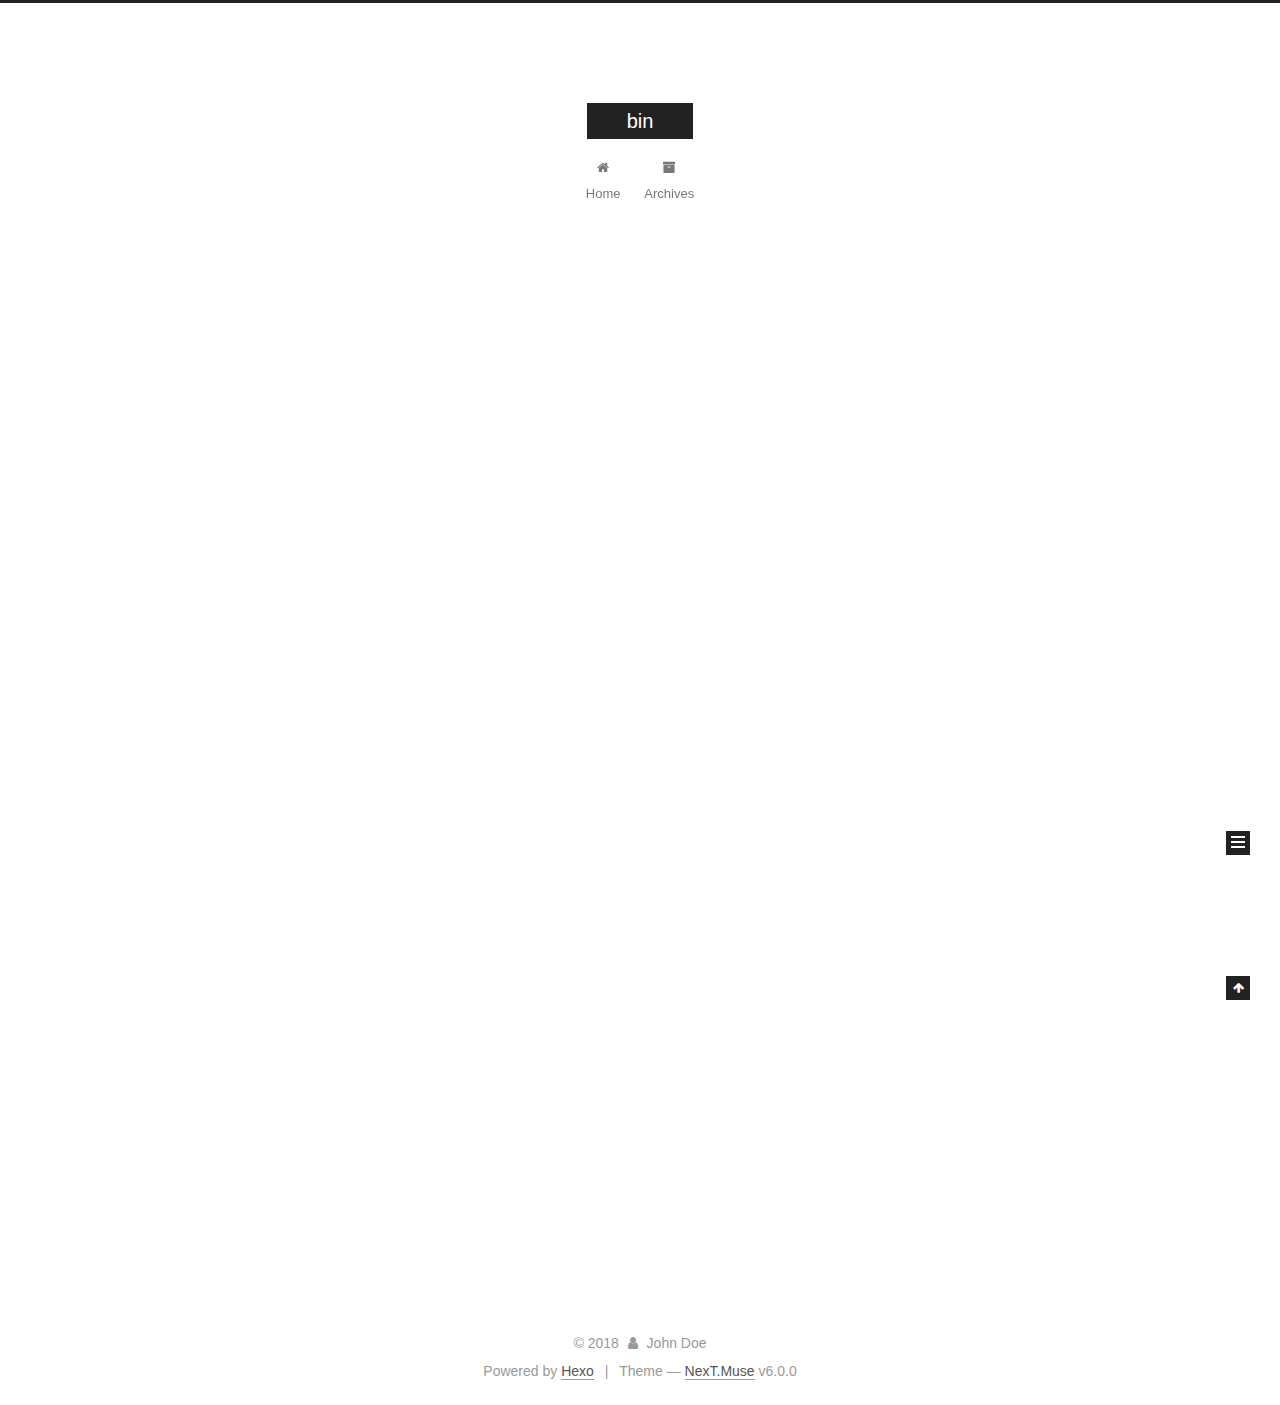
==== index.html @ dad10d09 "Site updated: 2018-02-08 22:56:46" ====
<!DOCTYPE html>



  


<html class="theme-next muse use-motion" lang="">
<head>
  <meta charset="UTF-8"/>
<meta http-equiv="X-UA-Compatible" content="IE=edge" />
<meta name="viewport" content="width=device-width, initial-scale=1, maximum-scale=1"/>
<meta name="theme-color" content="#222">









<meta http-equiv="Cache-Control" content="no-transform" />
<meta http-equiv="Cache-Control" content="no-siteapp" />






















<link href="/lib/font-awesome/css/font-awesome.min.css?v=4.6.2" rel="stylesheet" type="text/css" />

<link href="/css/main.css?v=6.0.0" rel="stylesheet" type="text/css" />


  <link rel="apple-touch-icon" sizes="180x180" href="/images/apple-touch-icon-next.png?v=6.0.0">


  <link rel="icon" type="image/png" sizes="32x32" href="/images/favicon-32x32-next.png?v=6.0.0">


  <link rel="icon" type="image/png" sizes="16x16" href="/images/favicon-16x16-next.png?v=6.0.0">


  <link rel="mask-icon" href="/images/logo.svg?v=6.0.0" color="#222">





  <meta name="keywords" content="Hexo, NexT" />










<meta name="description" content="Welcome to Hexo! This is your very first post. Check documentation for more info. If you get any problems when using Hexo, you can find the answer in troubleshooting or you can ask me on GitHub. Quick">
<meta property="og:type" content="article">
<meta property="og:title" content="Hello World">
<meta property="og:url" content="http://yoursite.com/2018/02/08/hello-world/index.html">
<meta property="og:site_name" content="bin">
<meta property="og:description" content="Welcome to Hexo! This is your very first post. Check documentation for more info. If you get any problems when using Hexo, you can find the answer in troubleshooting or you can ask me on GitHub. Quick">
<meta property="og:updated_time" content="2018-02-08T14:40:41.017Z">
<meta name="twitter:card" content="summary">
<meta name="twitter:title" content="Hello World">
<meta name="twitter:description" content="Welcome to Hexo! This is your very first post. Check documentation for more info. If you get any problems when using Hexo, you can find the answer in troubleshooting or you can ask me on GitHub. Quick">



<script type="text/javascript" id="hexo.configurations">
  var NexT = window.NexT || {};
  var CONFIG = {
    root: '/',
    scheme: 'Muse',
    version: '6.0.0',
    sidebar: {"position":"left","display":"post","offset":12,"b2t":false,"scrollpercent":false,"onmobile":false},
    fancybox: false,
    fastclick: false,
    lazyload: false,
    tabs: true,
    motion: {"enable":true,"async":false,"transition":{"post_block":"fadeIn","post_header":"slideDownIn","post_body":"slideDownIn","coll_header":"slideLeftIn","sidebar":"slideUpIn"}},
    duoshuo: {
      userId: '0',
      author: 'Author'
    },
    algolia: {
      applicationID: '',
      apiKey: '',
      indexName: '',
      hits: {"per_page":10},
      labels: {"input_placeholder":"Search for Posts","hits_empty":"We didn't find any results for the search: ${query}","hits_stats":"${hits} results found in ${time} ms"}
    }
  };
</script>



  <link rel="canonical" href="http://yoursite.com/2018/02/08/hello-world/"/>





  <title>bin</title>
  








</head>

<body itemscope itemtype="http://schema.org/WebPage" lang="">

  
  
    
  

  <div class="container sidebar-position-left 
  page-home">
    <div class="headband"></div>

    <header id="header" class="header" itemscope itemtype="http://schema.org/WPHeader">
      <div class="header-inner"> <div class="site-brand-wrapper">
  <div class="site-meta ">
    

    <div class="custom-logo-site-title">
      <a href="/"  class="brand" rel="start">
        <span class="logo-line-before"><i></i></span>
        <span class="site-title">bin</span>
        <span class="logo-line-after"><i></i></span>
      </a>
    </div>
      
        <p class="site-subtitle"></p>
      
  </div>

  <div class="site-nav-toggle">
    <button>
      <span class="btn-bar"></span>
      <span class="btn-bar"></span>
      <span class="btn-bar"></span>
    </button>
  </div>
</div>

<nav class="site-nav">
  

  
    <ul id="menu" class="menu">
      
        
        <li class="menu-item menu-item-home">
          <a href="/" rel="section">
            
              <i class="menu-item-icon fa fa-fw fa-home"></i> <br />
            
            Home
          </a>
        </li>
      
        
        <li class="menu-item menu-item-archives">
          <a href="/archives/" rel="section">
            
              <i class="menu-item-icon fa fa-fw fa-archive"></i> <br />
            
            Archives
          </a>
        </li>
      

      
    </ul>
  

  
</nav>



 </div>
    </header>

    <main id="main" class="main">
      <div class="main-inner">
        <div class="content-wrap">
          <div id="content" class="content">
            
  <section id="posts" class="posts-expand">
    
      

  

  
  
  

  <article class="post post-type-normal" itemscope itemtype="http://schema.org/Article">
  
  
  
  <div class="post-block">
    <link itemprop="mainEntityOfPage" href="http://yoursite.com/2018/02/08/hello-world/">

    <span hidden itemprop="author" itemscope itemtype="http://schema.org/Person">
      <meta itemprop="name" content="John Doe">
      <meta itemprop="description" content="">
      <meta itemprop="image" content="/images/avatar.gif">
    </span>

    <span hidden itemprop="publisher" itemscope itemtype="http://schema.org/Organization">
      <meta itemprop="name" content="bin">
    </span>

    
      <header class="post-header">

        
        
          <h1 class="post-title" itemprop="name headline">
                
                <a class="post-title-link" href="/2018/02/08/hello-world/" itemprop="url">Hello World</a></h1>
        

        <div class="post-meta">
          <span class="post-time">
            
              <span class="post-meta-item-icon">
                <i class="fa fa-calendar-o"></i>
              </span>
              
                <span class="post-meta-item-text">Posted on</span>
              
              <time title="Post created" itemprop="dateCreated datePublished" datetime="2018-02-08T22:40:41+08:00">2018-02-08</time>
            

            

            
          </span>

          

          
            
          

          
          

          

          

          

        </div>
      </header>
    

    
    
    
    <div class="post-body" itemprop="articleBody">

      
      

      
        
          
            <p>Welcome to <a href="https://hexo.io/" target="_blank" rel="noopener">Hexo</a>! This is your very first post. Check <a href="https://hexo.io/docs/" target="_blank" rel="noopener">documentation</a> for more info. If you get any problems when using Hexo, you can find the answer in <a href="https://hexo.io/docs/troubleshooting.html" target="_blank" rel="noopener">troubleshooting</a> or you can ask me on <a href="https://github.com/hexojs/hexo/issues" target="_blank" rel="noopener">GitHub</a>.</p>
<h2 id="Quick-Start"><a href="#Quick-Start" class="headerlink" title="Quick Start"></a>Quick Start</h2><h3 id="Create-a-new-post"><a href="#Create-a-new-post" class="headerlink" title="Create a new post"></a>Create a new post</h3><figure class="highlight bash"><table><tr><td class="gutter"><pre><span class="line">1</span><br></pre></td><td class="code"><pre><span class="line">$ hexo new <span class="string">"My New Post"</span></span><br></pre></td></tr></table></figure>
<p>More info: <a href="https://hexo.io/docs/writing.html" target="_blank" rel="noopener">Writing</a></p>
<h3 id="Run-server"><a href="#Run-server" class="headerlink" title="Run server"></a>Run server</h3><figure class="highlight bash"><table><tr><td class="gutter"><pre><span class="line">1</span><br></pre></td><td class="code"><pre><span class="line">$ hexo server</span><br></pre></td></tr></table></figure>
<p>More info: <a href="https://hexo.io/docs/server.html" target="_blank" rel="noopener">Server</a></p>
<h3 id="Generate-static-files"><a href="#Generate-static-files" class="headerlink" title="Generate static files"></a>Generate static files</h3><figure class="highlight bash"><table><tr><td class="gutter"><pre><span class="line">1</span><br></pre></td><td class="code"><pre><span class="line">$ hexo generate</span><br></pre></td></tr></table></figure>
<p>More info: <a href="https://hexo.io/docs/generating.html" target="_blank" rel="noopener">Generating</a></p>
<h3 id="Deploy-to-remote-sites"><a href="#Deploy-to-remote-sites" class="headerlink" title="Deploy to remote sites"></a>Deploy to remote sites</h3><figure class="highlight bash"><table><tr><td class="gutter"><pre><span class="line">1</span><br></pre></td><td class="code"><pre><span class="line">$ hexo deploy</span><br></pre></td></tr></table></figure>
<p>More info: <a href="https://hexo.io/docs/deployment.html" target="_blank" rel="noopener">Deployment</a></p>

          
        
      
    </div>
    
    
    

    

    

    

    <footer class="post-footer">
      

      

      

      
      
        <div class="post-eof"></div>
      
    </footer>
  </div>
  
  
  
  </article>


    
  </section>

  


          </div>
          


          

        </div>
        
          
  
  <div class="sidebar-toggle">
    <div class="sidebar-toggle-line-wrap">
      <span class="sidebar-toggle-line sidebar-toggle-line-first"></span>
      <span class="sidebar-toggle-line sidebar-toggle-line-middle"></span>
      <span class="sidebar-toggle-line sidebar-toggle-line-last"></span>
    </div>
  </div>

  <aside id="sidebar" class="sidebar">
    
    <div class="sidebar-inner">

      

      

      <section class="site-overview-wrap sidebar-panel sidebar-panel-active">
        <div class="site-overview">
          <div class="site-author motion-element" itemprop="author" itemscope itemtype="http://schema.org/Person">
            
              <p class="site-author-name" itemprop="name">John Doe</p>
              <p class="site-description motion-element" itemprop="description"></p>
          </div>

          <nav class="site-state motion-element">

            
              <div class="site-state-item site-state-posts">
              
                <a href="/archives/">
              
                  <span class="site-state-item-count">1</span>
                  <span class="site-state-item-name">posts</span>
                </a>
              </div>
            

            

            

          </nav>

          

          

          
          

          
          

          

        </div>
      </section>

      

      

    </div>
  </aside>


        
      </div>
    </main>

    <footer id="footer" class="footer">
      <div class="footer-inner">
        <div class="copyright">&copy; <span itemprop="copyrightYear">2018</span>
  <span class="with-love">
    <i class="fa fa-user"></i>
  </span>
  <span class="author" itemprop="copyrightHolder">John Doe</span>

  

  
</div>


  <div class="powered-by">Powered by <a class="theme-link" target="_blank" href="https://hexo.io">Hexo</a></div>



  <span class="post-meta-divider">|</span>



  <div class="theme-info">Theme &mdash; <a class="theme-link" target="_blank" href="https://github.com/theme-next/hexo-theme-next">NexT.Muse</a> v6.0.0</div>




        







        
      </div>
    </footer>

    
      <div class="back-to-top">
        <i class="fa fa-arrow-up"></i>
        
      </div>
    

    

  </div>

  

<script type="text/javascript">
  if (Object.prototype.toString.call(window.Promise) !== '[object Function]') {
    window.Promise = null;
  }
</script>
























  
  
    <script type="text/javascript" src="/lib/jquery/index.js?v=2.1.3"></script>
  

  
  
    <script type="text/javascript" src="/lib/velocity/velocity.min.js?v=1.2.1"></script>
  

  
  
    <script type="text/javascript" src="/lib/velocity/velocity.ui.min.js?v=1.2.1"></script>
  


  


  <script type="text/javascript" src="/js/src/utils.js?v=6.0.0"></script>

  <script type="text/javascript" src="/js/src/motion.js?v=6.0.0"></script>



  
  

  

  


  <script type="text/javascript" src="/js/src/bootstrap.js?v=6.0.0"></script>



  


  




	





  





  












  





  

  

  

  
  

  

  

  

</body>
</html>
---- css/main.css ----
/* normalize.css v3.0.2 | MIT License | git.io/normalize */
html {
  font-family: sans-serif; /* 1 */
  -ms-text-size-adjust: 100%; /* 2 */
  -webkit-text-size-adjust: 100%; /* 2 */
}
body {
  margin: 0;
}
article,
aside,
details,
figcaption,
figure,
footer,
header,
hgroup,
main,
menu,
nav,
section,
summary {
  display: block;
}
audio,
canvas,
progress,
video {
  display: inline-block; /* 1 */
  vertical-align: baseline; /* 2 */
}
audio:not([controls]) {
  display: none;
  height: 0;
}
[hidden],
template {
  display: none;
}
a {
  background-color: transparent;
}
a:active,
a:hover {
  outline: 0;
}
abbr[title] {
  border-bottom: 1px dotted;
}
b,
strong {
  font-weight: bold;
}
dfn {
  font-style: italic;
}
h1 {
  font-size: 2em;
  margin: 0.67em 0;
}
mark {
  background: #ff0;
  color: #000;
}
small {
  font-size: 80%;
}
sub,
sup {
  font-size: 75%;
  line-height: 0;
  position: relative;
  vertical-align: baseline;
}
sup {
  top: -0.5em;
}
sub {
  bottom: -0.25em;
}
img {
  border: 0;
}
svg:not(:root) {
  overflow: hidden;
}
figure {
  margin: 1em 40px;
}
hr {
  -moz-box-sizing: content-box;
  box-sizing: content-box;
  height: 0;
}
pre {
  overflow: auto;
}
code,
kbd,
pre,
samp {
  font-family: monospace, monospace;
  font-size: 1em;
}
button,
input,
optgroup,
select,
textarea {
  color: inherit; /* 1 */
  font: inherit; /* 2 */
  margin: 0; /* 3 */
}
button {
  overflow: visible;
}
button,
select {
  text-transform: none;
}
button,
html input[type="button"],
input[type="reset"],
input[type="submit"] {
  -webkit-appearance: button; /* 2 */
  cursor: pointer; /* 3 */
}
button[disabled],
html input[disabled] {
  cursor: default;
}
button::-moz-focus-inner,
input::-moz-focus-inner {
  border: 0;
  padding: 0;
}
input {
  line-height: normal;
}
input[type="checkbox"],
input[type="radio"] {
  box-sizing: border-box; /* 1 */
  padding: 0; /* 2 */
}
input[type="number"]::-webkit-inner-spin-button,
input[type="number"]::-webkit-outer-spin-button {
  height: auto;
}
input[type="search"] {
  -webkit-appearance: textfield; /* 1 */
  -moz-box-sizing: content-box;
  -webkit-box-sizing: content-box; /* 2 */
  box-sizing: content-box;
}
input[type="search"]::-webkit-search-cancel-button,
input[type="search"]::-webkit-search-decoration {
  -webkit-appearance: none;
}
fieldset {
  border: 1px solid #c0c0c0;
  margin: 0 2px;
  padding: 0.35em 0.625em 0.75em;
}
legend {
  border: 0; /* 1 */
  padding: 0; /* 2 */
}
textarea {
  overflow: auto;
}
optgroup {
  font-weight: bold;
}
table {
  border-collapse: collapse;
  border-spacing: 0;
}
td,
th {
  padding: 0;
}
::selection {
  background: #262a30;
  color: #fff;
}
body {
  position: relative;
  font-family: 'Lato', "PingFang SC", "Microsoft YaHei", sans-serif;
  font-size: 14px;
  line-height: 2;
  color: #555;
  background: #fff;
}
@media (max-width: 767px) {
  body {
    padding-right: 0 !important;
  }
}
@media (min-width: 768px) and (max-width: 991px) {
  body {
    padding-right: 0 !important;
  }
}
@media (min-width: 1600px) {
  body {
    font-size: 16px;
  }
}
h1,
h2,
h3,
h4,
h5,
h6 {
  margin: 0;
  padding: 0;
  font-weight: bold;
  line-height: 1.5;
  font-family: 'Lato', "PingFang SC", "Microsoft YaHei", sans-serif;
}
h2,
h3,
h4,
h5,
h6 {
  margin: 20px 0 15px;
}
h1 {
  font-size: 22px;
}
@media (max-width: 767px) {
  h1 {
    font-size: 18px;
  }
}
h2 {
  font-size: 20px;
}
@media (max-width: 767px) {
  h2 {
    font-size: 16px;
  }
}
h3 {
  font-size: 18px;
}
@media (max-width: 767px) {
  h3 {
    font-size: 14px;
  }
}
h4 {
  font-size: 16px;
}
@media (max-width: 767px) {
  h4 {
    font-size: 12px;
  }
}
h5 {
  font-size: 14px;
}
@media (max-width: 767px) {
  h5 {
    font-size: 10px;
  }
}
h6 {
  font-size: 12px;
}
@media (max-width: 767px) {
  h6 {
    font-size: 8px;
  }
}
p {
  margin: 0 0 20px 0;
}
a {
  color: #555;
  text-decoration: none;
  outline: none;
  border-bottom: 1px solid #999;
  word-wrap: break-word;
}
a:hover {
  color: #222;
  border-bottom-color: #222;
}
blockquote {
  margin: 0;
  padding: 0;
}
img {
  display: block;
  margin: auto;
  max-width: 100%;
  height: auto;
}
hr {
  margin: 40px 0;
  height: 3px;
  border: none;
  background-color: #ddd;
  background-image: repeating-linear-gradient(-45deg, #fff, #fff 4px, transparent 4px, transparent 8px);
}
blockquote {
  padding: 0 15px;
  color: #666;
  border-left: 4px solid #ddd;
}
blockquote cite::before {
  content: "-";
  padding: 0 5px;
}
dt {
  font-weight: 700;
}
dd {
  margin: 0;
  padding: 0;
}
kbd {
  border: 1px solid #ccc;
  border-radius: 0.2em;
  box-shadow: 0.1em 0.1em 0.2em rgba(0,0,0,0.1);
  background-color: #f9f9f9;
  font-family: inherit;
  background-image: -webkit-linear-gradient(top, #eee, #fff, #eee);
  padding: 0.1em 0.3em;
  white-space: nowrap;
}
.text-left {
  text-align: left;
}
.text-center {
  text-align: center;
}
.text-right {
  text-align: right;
}
.text-justify {
  text-align: justify;
}
.text-nowrap {
  white-space: nowrap;
}
.text-lowercase {
  text-transform: lowercase;
}
.text-uppercase {
  text-transform: uppercase;
}
.text-capitalize {
  text-transform: capitalize;
}
.center-block {
  display: block;
  margin-left: auto;
  margin-right: auto;
}
.clearfix:before,
.clearfix:after {
  content: " ";
  display: table;
}
.clearfix:after {
  clear: both;
}
.pullquote {
  width: 45%;
}
.pullquote.left {
  float: left;
  margin-left: 5px;
  margin-right: 10px;
}
.pullquote.right {
  float: right;
  margin-left: 10px;
  margin-right: 5px;
}
.affix.affix.affix {
  position: fixed;
}
.translation {
  margin-top: -20px;
  font-size: 14px;
  color: #999;
}
.scrollbar-measure {
  width: 100px;
  height: 100px;
  overflow: scroll;
  position: absolute;
  top: -9999px;
}
.use-motion .motion-element {
  opacity: 0;
}
table {
  margin: 20px 0;
  width: 100%;
  border-collapse: collapse;
  border-spacing: 0;
  border: 1px solid #ddd;
  font-size: 14px;
  table-layout: fixed;
  word-wrap: break-all;
}
table>tbody>tr:nth-of-type(odd) {
  background-color: #f9f9f9;
}
table>tbody>tr:hover {
  background-color: #f5f5f5;
}
caption,
th,
td {
  padding: 8px;
  text-align: left;
  vertical-align: middle;
  font-weight: normal;
}
th,
td {
  border-bottom: 3px solid #ddd;
  border-right: 1px solid #eee;
}
th {
  padding-bottom: 10px;
  font-weight: 700;
}
td {
  border-bottom-width: 1px;
}
html,
body {
  height: 100%;
}
.container {
  position: relative;
  min-height: 100%;
}
.header-inner {
  margin: 0 auto;
  padding: 100px 0 70px;
  width: 700px;
}
@media (min-width: 1600px) {
  .container .header-inner {
    width: 900px;
  }
}
.main {
  padding-bottom: 150px;
}
.main-inner {
  margin: 0 auto;
  width: 700px;
}
@media (min-width: 1600px) {
  .container .main-inner {
    width: 900px;
  }
}
.footer {
  position: absolute;
  left: 0;
  bottom: 0;
  width: 100%;
  min-height: 50px;
}
.footer-inner {
  box-sizing: border-box;
  margin: 20px auto;
  width: 700px;
}
@media (min-width: 1600px) {
  .container .footer-inner {
    width: 900px;
  }
}
pre,
.highlight {
  overflow: auto;
  margin: 20px 0;
  padding: 0;
  font-size: 13px;
  color: #4d4d4c;
  background: #f7f7f7;
  line-height: 1.6;
}
pre,
code {
  font-family: consolas, Menlo, "PingFang SC", "Microsoft YaHei", monospace;
}
code {
  padding: 2px 4px;
  word-wrap: break-word;
  color: #555;
  background: #eee;
  border-radius: 3px;
  font-size: 13px;
}
pre {
  padding: 10px;
}
pre code {
  padding: 0;
  color: #4d4d4c;
  background: none;
  text-shadow: none;
}
.highlight {
  border-radius: 1px;
}
.highlight pre {
  border: none;
  margin: 0;
  padding: 10px 0;
}
.highlight table {
  margin: 0;
  width: auto;
  border: none;
}
.highlight td {
  border: none;
  padding: 0;
}
.highlight figcaption {
  font-size: 1em;
  color: #4d4d4c;
  line-height: 1em;
  margin-bottom: 1em;
}
.highlight figcaption:before,
.highlight figcaption:after {
  content: " ";
  display: table;
}
.highlight figcaption:after {
  clear: both;
}
.highlight figcaption a {
  float: right;
  color: #4d4d4c;
}
.highlight figcaption a:hover {
  border-bottom-color: #4d4d4c;
}
.highlight .gutter pre {
  padding-left: 10px;
  padding-right: 10px;
  color: #869194;
  text-align: right;
  background-color: #eff2f3;
}
.highlight .code pre {
  width: 100%;
  padding-left: 10px;
  padding-right: 10px;
  background-color: #f7f7f7;
}
.highlight .line {
  height: 20px;
}
.gutter {
  -webkit-user-select: none;
  -moz-user-select: none;
  -ms-user-select: none;
  user-select: none;
}
.gist table {
  width: auto;
}
.gist table td {
  border: none;
}
pre .deletion {
  background: #fdd;
}
pre .addition {
  background: #dfd;
}
pre .meta {
  color: #8959a8;
}
pre .comment {
  color: #8e908c;
}
pre .variable,
pre .attribute,
pre .tag,
pre .regexp,
pre .ruby .constant,
pre .xml .tag .title,
pre .xml .pi,
pre .xml .doctype,
pre .html .doctype,
pre .css .id,
pre .css .class,
pre .css .pseudo {
  color: #c82829;
}
pre .number,
pre .preprocessor,
pre .built_in,
pre .literal,
pre .params,
pre .constant,
pre .command {
  color: #f5871f;
}
pre .ruby .class .title,
pre .css .rules .attribute,
pre .string,
pre .value,
pre .inheritance,
pre .header,
pre .ruby .symbol,
pre .xml .cdata,
pre .special,
pre .number,
pre .formula {
  color: #718c00;
}
pre .title,
pre .css .hexcolor {
  color: #3e999f;
}
pre .function,
pre .python .decorator,
pre .python .title,
pre .ruby .function .title,
pre .ruby .title .keyword,
pre .perl .sub,
pre .javascript .title,
pre .coffeescript .title {
  color: #4271ae;
}
pre .keyword,
pre .javascript .function {
  color: #8959a8;
}
.full-image.full-image.full-image.full-image {
  border: none;
  max-width: 100%;
  width: auto;
  margin: 20px auto 25px;
}
@media (min-width: 992px) {
  .full-image.full-image.full-image.full-image {
    max-width: none;
    width: 110%;
    margin: 25px -5%;
  }
}
.blockquote-center,
.page-home .post-type-quote blockquote,
.page-post-detail .post-type-quote blockquote {
  position: relative;
  margin: 40px 0;
  padding: 0;
  border-left: none;
  text-align: center;
}
.blockquote-center::before,
.page-home .post-type-quote blockquote::before,
.page-post-detail .post-type-quote blockquote::before,
.blockquote-center::after,
.page-home .post-type-quote blockquote::after,
.page-post-detail .post-type-quote blockquote::after {
  position: absolute;
  content: ' ';
  display: block;
  width: 100%;
  height: 24px;
  opacity: 0.2;
  background-repeat: no-repeat;
  background-position: 0 -6px;
  background-size: 22px 22px;
}
.blockquote-center::before,
.page-home .post-type-quote blockquote::before,
.page-post-detail .post-type-quote blockquote::before {
  top: -20px;
  background-image: url("../images/quote-l.svg");
  border-top: 1px solid #ccc;
}
.blockquote-center::after,
.page-home .post-type-quote blockquote::after,
.page-post-detail .post-type-quote blockquote::after {
  bottom: -20px;
  background-image: url("../images/quote-r.svg");
  border-bottom: 1px solid #ccc;
  background-position: 100% 8px;
}
.blockquote-center p,
.page-home .post-type-quote blockquote p,
.page-post-detail .post-type-quote blockquote p,
.blockquote-center div,
.page-home .post-type-quote blockquote div,
.page-post-detail .post-type-quote blockquote div {
  text-align: center;
}
.post .post-body .group-picture img {
  box-sizing: border-box;
  padding: 0 3px;
  border: none;
}
.post .group-picture-row {
  overflow: hidden;
  margin-top: 6px;
}
.post .group-picture-row:first-child {
  margin-top: 0;
}
.post .group-picture-column {
  float: left;
}
.page-post-detail .post-body .group-picture-column {
  float: none;
  margin-top: 10px;
  width: auto !important;
}
.page-post-detail .post-body .group-picture-column img {
  margin: 0 auto;
}
.page-archive .group-picture-container {
  overflow: hidden;
}
.page-archive .group-picture-row {
  float: left;
}
.page-archive .group-picture-row:first-child {
  margin-top: 6px;
}
.page-archive .group-picture-column {
  max-width: 150px;
  max-height: 150px;
}
.post-body .note {
  position: relative;
  padding: 15px;
  margin-bottom: 20px;
  border: 1px solid #eee;
  border-left-width: 5px;
  border-radius: 3px;
}
.post-body .note h2,
.post-body .note h3,
.post-body .note h4,
.post-body .note h5,
.post-body .note h6 {
  margin-top: 0;
  margin-bottom: 0;
  border-bottom: initial;
  padding-top: 0 !important;
}
.post-body .note p:first-child,
.post-body .note ul:first-child,
.post-body .note ol:first-child,
.post-body .note table:first-child,
.post-body .note pre:first-child,
.post-body .note blockquote:first-child {
  margin-top: 0;
}
.post-body .note p:last-child,
.post-body .note ul:last-child,
.post-body .note ol:last-child,
.post-body .note table:last-child,
.post-body .note pre:last-child,
.post-body .note blockquote:last-child {
  margin-bottom: 0;
}
.post-body .note.default {
  border-left-color: #777;
}
.post-body .note.default h2,
.post-body .note.default h3,
.post-body .note.default h4,
.post-body .note.default h5,
.post-body .note.default h6 {
  color: #777;
}
.post-body .note.primary {
  border-left-color: #6f42c1;
}
.post-body .note.primary h2,
.post-body .note.primary h3,
.post-body .note.primary h4,
.post-body .note.primary h5,
.post-body .note.primary h6 {
  color: #6f42c1;
}
.post-body .note.info {
  border-left-color: #428bca;
}
.post-body .note.info h2,
.post-body .note.info h3,
.post-body .note.info h4,
.post-body .note.info h5,
.post-body .note.info h6 {
  color: #428bca;
}
.post-body .note.success {
  border-left-color: #5cb85c;
}
.post-body .note.success h2,
.post-body .note.success h3,
.post-body .note.success h4,
.post-body .note.success h5,
.post-body .note.success h6 {
  color: #5cb85c;
}
.post-body .note.warning {
  border-left-color: #f0ad4e;
}
.post-body .note.warning h2,
.post-body .note.warning h3,
.post-body .note.warning h4,
.post-body .note.warning h5,
.post-body .note.warning h6 {
  color: #f0ad4e;
}
.post-body .note.danger {
  border-left-color: #d9534f;
}
.post-body .note.danger h2,
.post-body .note.danger h3,
.post-body .note.danger h4,
.post-body .note.danger h5,
.post-body .note.danger h6 {
  color: #d9534f;
}
.post-body .label {
  display: inline;
  padding: 0 2px;
  white-space: nowrap;
}
.post-body .label.default {
  background-color: #f0f0f0;
}
.post-body .label.primary {
  background-color: #efe6f7;
}
.post-body .label.info {
  background-color: #e5f2f8;
}
.post-body .label.success {
  background-color: #e7f4e9;
}
.post-body .label.warning {
  background-color: #fcf6e1;
}
.post-body .label.danger {
  background-color: #fae8eb;
}
.post-body .tabs {
  position: relative;
  display: block;
  margin-bottom: 20px;
  padding-top: 10px;
}
.post-body .tabs ul.nav-tabs {
  margin: 0;
  padding: 0;
  display: flex;
  margin-bottom: -1px;
}
@media (max-width: 413px) {
  .post-body .tabs ul.nav-tabs {
    display: block;
    margin-bottom: 5px;
  }
}
.post-body .tabs ul.nav-tabs li.tab {
  list-style-type: none !important;
  margin: 0 0.25em 0 0;
  border-top: 3px solid transparent;
  border-left: 1px solid transparent;
  border-right: 1px solid transparent;
}
@media (max-width: 413px) {
  .post-body .tabs ul.nav-tabs li.tab {
    margin: initial;
    border-top: 1px solid transparent;
    border-left: 3px solid transparent;
    border-right: 1px solid transparent;
    border-bottom: 1px solid transparent;
  }
}
.post-body .tabs ul.nav-tabs li.tab a {
  outline: 0;
  border-bottom: initial;
  display: block;
  line-height: 1.8em;
  padding: 0.25em 0.75em;
  transition-duration: 0.2s;
  transition-timing-function: ease-out;
  transition-delay: 0s;
}
.post-body .tabs ul.nav-tabs li.tab a i {
  width: 1.285714285714286em;
}
.post-body .tabs ul.nav-tabs li.tab.active {
  border-top: 3px solid #fc6423;
  border-left: 1px solid #ddd;
  border-right: 1px solid #ddd;
  background-color: #fff;
}
@media (max-width: 413px) {
  .post-body .tabs ul.nav-tabs li.tab.active {
    border-top: 1px solid #ddd;
    border-left: 3px solid #fc6423;
    border-right: 1px solid #ddd;
    border-bottom: 1px solid #ddd;
  }
}
.post-body .tabs ul.nav-tabs li.tab.active a {
  cursor: default;
  color: #555;
}
.post-body .tabs .tab-content {
  background-color: #fff;
}
.post-body .tabs .tab-content .tab-pane {
  border: 1px solid #ddd;
  padding: 20px 20px 0 20px;
}
.post-body .tabs .tab-content .tab-pane:not(.active) {
  display: none !important;
}
.post-body .tabs .tab-content .tab-pane.active {
  display: block !important;
}
.btn {
  display: inline-block;
  padding: 0 20px;
  font-size: 14px;
  color: #fff;
  background: #222;
  border: 2px solid #222;
  text-decoration: none;
  border-radius: 0;
  transition-property: background-color;
  transition-duration: 0.2s;
  transition-timing-function: ease-in-out;
  transition-delay: 0s;
  line-height: 2;
}
.btn:hover {
  border-color: #222;
  color: #222;
  background: #fff;
}
.btn +.btn {
  margin: 0 0 8px 8px;
}
.btn .fa-fw {
  width: 1.285714285714286em;
  text-align: left;
}
.btn-bar {
  display: block;
  width: 22px;
  height: 2px;
  background: #555;
  border-radius: 1px;
}
.btn-bar+.btn-bar {
  margin-top: 4px;
}
.pagination {
  margin: 120px 0 40px;
  text-align: center;
  border-top: 1px solid #eee;
}
.page-number-basic,
.pagination .prev,
.pagination .next,
.pagination .page-number,
.pagination .space {
  display: inline-block;
  position: relative;
  top: -1px;
  margin: 0 10px;
  padding: 0 11px;
}
@media (max-width: 767px) {
  .page-number-basic,
  .pagination .prev,
  .pagination .next,
  .pagination .page-number,
  .pagination .space {
    margin: 0 5px;
  }
}
.pagination .prev,
.pagination .next,
.pagination .page-number {
  border-bottom: 0;
  border-top: 1px solid #eee;
  transition-property: border-color;
  transition-duration: 0.2s;
  transition-timing-function: ease-in-out;
  transition-delay: 0s;
}
.pagination .prev:hover,
.pagination .next:hover,
.pagination .page-number:hover {
  border-top-color: #222;
}
.pagination .space {
  padding: 0;
  margin: 0;
}
.pagination .prev {
  margin-left: 0;
}
.pagination .next {
  margin-right: 0;
}
.pagination .page-number.current {
  color: #fff;
  background: #ccc;
  border-top-color: #ccc;
}
@media (max-width: 767px) {
  .pagination {
    border-top: none;
  }
  .pagination .prev,
  .pagination .next,
  .pagination .page-number {
    margin-bottom: 10px;
    border-top: 0;
    border-bottom: 1px solid #eee;
    padding: 0 10px;
  }
  .pagination .prev:hover,
  .pagination .next:hover,
  .pagination .page-number:hover {
    border-bottom-color: #222;
  }
}
.comments {
  margin: 60px 20px 0;
}
.tag-cloud {
  text-align: center;
}
.tag-cloud a {
  display: inline-block;
  margin: 10px;
}
.back-to-top {
  box-sizing: border-box;
  position: fixed;
  bottom: -100px;
  right: 30px;
  z-index: 1050;
  padding: 0 6px;
  width: 24px;
  background: #222;
  font-size: 12px;
  opacity: 1;
  color: #fff;
  cursor: pointer;
  text-align: center;
  -webkit-transform: translateZ(0);
  transition-property: bottom;
  transition-duration: 0.2s;
  transition-timing-function: ease-in-out;
  transition-delay: 0s;
}
@media (min-width: 768px) and (max-width: 991px) {
  .back-to-top {
    display: none !important;
  }
}
@media (max-width: 767px) {
  .back-to-top {
    display: none !important;
  }
}
.back-to-top.back-to-top-on {
  bottom: 19px;
}
.header {
  background: transparent;
}
.header-inner {
  position: relative;
}
.headband {
  height: 3px;
  background: #222;
}
.site-meta {
  margin: 0;
  text-align: center;
}
@media (max-width: 767px) {
  .site-meta {
    text-align: center;
  }
}
.brand {
  position: relative;
  display: inline-block;
  padding: 0 40px;
  color: #fff;
  background: #222;
  border-bottom: none;
}
.brand:hover {
  color: #fff;
}
.logo {
  display: inline-block;
  margin-right: 5px;
  line-height: 36px;
  vertical-align: top;
}
.site-title {
  display: inline-block;
  vertical-align: top;
  line-height: 36px;
  font-size: 20px;
  font-weight: normal;
  font-family: 'Lato', "PingFang SC", "Microsoft YaHei", sans-serif;
}
.site-subtitle {
  margin-top: 10px;
  font-size: 13px;
  color: #999;
}
.use-motion .brand {
  opacity: 0;
}
.use-motion .logo,
.use-motion .site-title,
.use-motion .site-subtitle {
  opacity: 0;
  position: relative;
  top: -10px;
}
.site-nav-toggle {
  display: none;
  position: absolute;
  top: 10px;
  left: 10px;
}
@media (max-width: 767px) {
  .site-nav-toggle {
    display: block;
  }
}
.site-nav-toggle button {
  margin-top: 2px;
  padding: 9px 10px;
  background: transparent;
  border: none;
}
@media (max-width: 767px) {
  .site-nav {
    display: none;
    margin: 0 -10px;
    padding: 0 10px;
    clear: both;
    border-top: 1px solid #ddd;
  }
}
@media (min-width: 768px) and (max-width: 991px) {
  .site-nav {
    display: block !important;
  }
}
@media (min-width: 992px) {
  .site-nav {
    display: block !important;
  }
}
.menu {
  margin-top: 20px;
  padding-left: 0;
  text-align: center;
}
.menu .menu-item {
  display: inline-block;
  margin: 0 10px;
  list-style: none;
}
@media screen and (max-width: 767px) {
  .menu .menu-item {
    margin-top: 10px;
  }
}
.menu .menu-item a {
  display: block;
  font-size: 13px;
  line-height: inherit;
  border-bottom: 1px solid transparent;
  transition-property: border-color;
  transition-duration: 0.2s;
  transition-timing-function: ease-in-out;
  transition-delay: 0s;
}
.menu .menu-item a:hover {
  border-bottom-color: #222;
}
.menu .menu-item .fa {
  margin-right: 5px;
}
.use-motion .menu-item {
  opacity: 0;
}
.post-body {
  font-family: 'Lato', "PingFang SC", "Microsoft YaHei", sans-serif;
}
@media (max-width: 767px) {
  .post-body {
    word-break: break-word;
  }
}
.post-body .fancybox img {
  display: block !important;
  margin: 0 auto;
  cursor: pointer;
  cursor: zoom-in;
  cursor: -webkit-zoom-in;
}
.post-body .image-caption,
.post-body .figure .caption {
  margin: -20px auto 15px;
  text-align: center;
  font-size: 14px;
  color: #999;
  font-weight: bold;
  line-height: 1;
}
.post-sticky-flag {
  display: inline-block;
  font-size: 16px;
  -ms-transform: rotate(30deg);
  -webkit-transform: rotate(30deg);
  -moz-transform: rotate(30deg);
  -ms-transform: rotate(30deg);
  -o-transform: rotate(30deg);
  transform: rotate(30deg);
}
.use-motion .post-block,
.use-motion .pagination,
.use-motion .comments {
  opacity: 0;
}
.use-motion .post-header {
  opacity: 0;
}
.use-motion .post-body {
  opacity: 0;
}
.use-motion .collection-title {
  opacity: 0;
}
.posts-expand {
  padding-top: 40px;
}
@media (max-width: 767px) {
  .posts-expand {
    margin: 0 20px;
  }
  .post-body pre .gutter pre {
    padding-right: 10px;
  }
  .post-body .highlight {
    margin-left: 0px;
    margin-right: 0px;
    padding: 0;
  }
  .post-body .highlight .gutter pre {
    padding-right: 10px;
  }
}
@media (min-width: 992px) {
  .posts-expand .post-body {
    text-align: justify;
  }
}
.posts-expand .post-body h2,
.posts-expand .post-body h3,
.posts-expand .post-body h4,
.posts-expand .post-body h5,
.posts-expand .post-body h6 {
  padding-top: 10px;
}
.posts-expand .post-body h2 .header-anchor,
.posts-expand .post-body h3 .header-anchor,
.posts-expand .post-body h4 .header-anchor,
.posts-expand .post-body h5 .header-anchor,
.posts-expand .post-body h6 .header-anchor {
  float: right;
  margin-left: 10px;
  color: #ccc;
  border-bottom-style: none;
  visibility: hidden;
}
.posts-expand .post-body h2 .header-anchor:hover,
.posts-expand .post-body h3 .header-anchor:hover,
.posts-expand .post-body h4 .header-anchor:hover,
.posts-expand .post-body h5 .header-anchor:hover,
.posts-expand .post-body h6 .header-anchor:hover {
  color: inherit;
}
.posts-expand .post-body h2:hover .header-anchor,
.posts-expand .post-body h3:hover .header-anchor,
.posts-expand .post-body h4:hover .header-anchor,
.posts-expand .post-body h5:hover .header-anchor,
.posts-expand .post-body h6:hover .header-anchor {
  visibility: visible;
}
.posts-expand .post-body ul li {
  list-style: circle;
}
.posts-expand .post-body img {
  box-sizing: border-box;
  margin: auto;
  padding: 3px;
  border: 1px solid #ddd;
}
.posts-expand .post-body .fancybox img {
  margin: 0 auto 25px;
}
@media (max-width: 767px) {
  .posts-collapse {
    margin: 0 20px;
  }
  .posts-collapse .post-title,
  .posts-collapse .post-meta {
    display: block;
    width: auto;
    text-align: left;
  }
}
.posts-collapse {
  position: relative;
  z-index: 1010;
  margin-left: 55px;
}
.posts-collapse::after {
  content: " ";
  position: absolute;
  top: 20px;
  left: 0;
  margin-left: -2px;
  width: 4px;
  height: 100%;
  background: #f5f5f5;
  z-index: -1;
}
@media (max-width: 767px) {
  .posts-collapse {
    margin: 0 20px;
  }
}
.posts-collapse .collection-title {
  position: relative;
  margin: 60px 0;
}
.posts-collapse .collection-title h1,
.posts-collapse .collection-title h2 {
  margin-left: 20px;
}
.posts-collapse .collection-title small {
  color: #bbb;
  margin-left: 5px;
}
.posts-collapse .collection-title::before {
  content: " ";
  position: absolute;
  left: 0;
  top: 50%;
  margin-left: -4px;
  margin-top: -4px;
  width: 8px;
  height: 8px;
  background: #bbb;
  border-radius: 50%;
}
.posts-collapse .post {
  margin: 30px 0;
}
.posts-collapse .post-header {
  position: relative;
  transition-duration: 0.2s;
  transition-timing-function: ease-in-out;
  transition-delay: 0s;
  transition-property: border;
  border-bottom: 1px dashed #ccc;
}
.posts-collapse .post-header::before {
  content: " ";
  position: absolute;
  left: 0;
  top: 12px;
  width: 6px;
  height: 6px;
  margin-left: -4px;
  background: #bbb;
  border-radius: 50%;
  border: 1px solid #fff;
  transition-duration: 0.2s;
  transition-timing-function: ease-in-out;
  transition-delay: 0s;
  transition-property: background;
}
.posts-collapse .post-header:hover {
  border-bottom-color: #666;
}
.posts-collapse .post-header:hover::before {
  background: #222;
}
.posts-collapse .post-meta {
  position: absolute;
  font-size: 12px;
  left: 20px;
  top: 5px;
}
.posts-collapse .post-comments-count {
  display: none;
}
.posts-collapse .post-title {
  margin-left: 60px;
  font-size: 16px;
  font-weight: normal;
  line-height: inherit;
}
.posts-collapse .post-title::after {
  margin-left: 3px;
  opacity: 0.6;
}
.posts-collapse .post-title a {
  color: #666;
  border-bottom: none;
}
.page-home .post-type-quote .post-header,
.page-post-detail .post-type-quote .post-header,
.page-home .post-type-quote .post-tags,
.page-post-detail .post-type-quote .post-tags {
  display: none;
}
.posts-expand .post-title {
  text-align: center;
  word-break: break-word;
  font-weight: 400;
}
.posts-expand .post-title-link {
  display: inline-block;
  position: relative;
  color: #555;
  border-bottom: none;
  line-height: 1.2;
  vertical-align: top;
}
.posts-expand .post-title-link::before {
  content: "";
  position: absolute;
  width: 100%;
  height: 2px;
  bottom: 0;
  left: 0;
  background-color: #000;
  visibility: hidden;
  -webkit-transform: scaleX(0);
  -moz-transform: scaleX(0);
  -ms-transform: scaleX(0);
  -o-transform: scaleX(0);
  transform: scaleX(0);
  transition-duration: 0.2s;
  transition-timing-function: ease-in-out;
  transition-delay: 0s;
}
.posts-expand .post-title-link:hover::before {
  visibility: visible;
  -webkit-transform: scaleX(1);
  -moz-transform: scaleX(1);
  -ms-transform: scaleX(1);
  -o-transform: scaleX(1);
  transform: scaleX(1);
}
.posts-expand .post-title-link .fa {
  font-size: 16px;
}
.posts-expand .post-meta {
  margin: 3px 0 60px 0;
  color: #999;
  font-family: 'Lato', "PingFang SC", "Microsoft YaHei", sans-serif;
  font-size: 12px;
  text-align: center;
}
.posts-expand .post-meta .post-category-list {
  display: inline-block;
  margin: 0;
  padding: 3px;
}
.posts-expand .post-meta .post-category-list-link {
  color: #999;
}
.posts-expand .post-meta .post-description {
  font-size: 14px;
  margin-top: 2px;
}
.post-meta-divider {
  margin: 0 0.5em;
}
.post-meta-item-icon {
  margin-right: 3px;
}
@media (min-width: 768px) and (max-width: 991px) {
  .post-meta-item-icon {
    display: inline-block;
  }
}
@media (max-width: 767px) {
  .post-meta-item-icon {
    display: inline-block;
  }
}
@media (min-width: 768px) and (max-width: 991px) {
  .post-meta-item-text {
    display: none;
  }
}
@media (max-width: 767px) {
  .post-meta-item-text {
    display: none;
  }
}
@media (max-width: 767px) {
  .posts-expand .post-comments-count {
    display: none;
  }
}
.post-button {
  margin-top: 40px;
}
.posts-expand .post-tags {
  margin-top: 40px;
  text-align: center;
}
.posts-expand .post-tags a {
  display: inline-block;
  margin-right: 10px;
  font-size: 13px;
}
.post-nav {
  display: table;
  margin-top: 15px;
  width: 100%;
  border-top: 1px solid #eee;
}
.post-nav-divider {
  display: table-cell;
  width: 10%;
}
.post-nav-item {
  display: table-cell;
  padding: 10px 0 0 0;
  width: 45%;
  vertical-align: top;
}
.post-nav-item a {
  position: relative;
  display: block;
  line-height: 25px;
  font-size: 14px;
  color: #555;
  border-bottom: none;
}
.post-nav-item a:hover {
  color: #222;
  border-bottom: none;
}
.post-nav-item a:active {
  top: 2px;
}
.post-nav-item .fa {
  position: absolute;
  top: 8px;
  left: 0;
  font-size: 12px;
}
.post-nav-next a {
  padding-left: 15px;
}
.post-nav-prev {
  text-align: right;
}
.post-nav-prev a {
  padding-right: 15px;
}
.post-nav-prev .fa {
  right: 0;
  left: auto;
}
.posts-expand .post-eof {
  display: block;
  margin: 80px auto 60px;
  width: 8%;
  height: 1px;
  background: #ccc;
  text-align: center;
}
.post:last-child .post-eof.post-eof.post-eof {
  display: none;
}
.post-gallery {
  display: table;
  table-layout: fixed;
  width: 100%;
  border-collapse: separate;
}
.post-gallery-row {
  display: table-row;
}
.post-gallery .post-gallery-img {
  display: table-cell;
  text-align: center;
  vertical-align: middle;
  border: none;
}
.post-gallery .post-gallery-img img {
  max-width: 100%;
  max-height: 100%;
  border: none;
}
.fancybox-close,
.fancybox-close:hover {
  border: none;
}
.rtl.post-body p,
.rtl.post-body a,
.rtl.post-body h1,
.rtl.post-body h2,
.rtl.post-body h3,
.rtl.post-body h4,
.rtl.post-body h5,
.rtl.post-body h6,
.rtl.post-body li,
.rtl.post-body ul,
.rtl.post-body ol {
  direction: rtl;
  font-family: UKIJ Ekran;
}
.rtl.post-title {
  font-family: UKIJ Ekran;
}
.sidebar {
  position: fixed;
  right: 0;
  top: 0;
  bottom: 0;
  width: 0;
  z-index: 1040;
  box-shadow: inset 0 2px 6px #000;
  background: #222;
  -webkit-transform: translateZ(0);
}
.sidebar a {
  color: #999;
  border-bottom-color: #555;
}
.sidebar a:hover {
  color: #eee;
}
@media (min-width: 768px) and (max-width: 991px) {
  .sidebar {
    display: none !important;
  }
}
@media (max-width: 767px) {
  .sidebar {
    display: none !important;
  }
}
.sidebar-inner {
  position: relative;
  padding: 20px 10px;
  color: #999;
  text-align: center;
}
.site-overview-wrap {
  overflow: hidden;
}
.site-overview {
  overflow-y: auto;
  overflow-x: hidden;
}
.sidebar-toggle {
  position: fixed;
  right: 30px;
  bottom: 45px;
  width: 14px;
  height: 14px;
  padding: 5px;
  background: #222;
  line-height: 0;
  z-index: 1050;
  cursor: pointer;
  -webkit-transform: translateZ(0);
}
@media (min-width: 768px) and (max-width: 991px) {
  .sidebar-toggle {
    display: none !important;
  }
}
@media (max-width: 767px) {
  .sidebar-toggle {
    display: none !important;
  }
}
.sidebar-toggle-line {
  position: relative;
  display: inline-block;
  vertical-align: top;
  height: 2px;
  width: 100%;
  background: #fff;
  margin-top: 3px;
}
.sidebar-toggle-line:first-child {
  margin-top: 0;
}
.site-author-image {
  display: block;
  margin: 0 auto;
  padding: 2px;
  max-width: 96px;
  height: auto;
  border: 2px solid #333;
}
.site-author-name {
  margin: 5px 0 0;
  text-align: center;
  color: #f5f5f5;
  font-weight: normal;
}
.site-description {
  margin-top: 5px;
  text-align: center;
  font-size: 14px;
  color: #999;
}
.site-state {
  overflow: hidden;
  line-height: 1.4;
  white-space: nowrap;
  text-align: center;
}
.site-state-item {
  display: inline-block;
  padding: 0 15px;
  border-left: 1px solid #333;
}
.site-state-item:first-child {
  border-left: none;
}
.site-state-item a {
  border-bottom: none;
}
.site-state-item-count {
  display: block;
  text-align: center;
  color: inherit;
  font-weight: 600;
  font-size: 18px;
}
.site-state-item-name {
  font-size: 13px;
  color: inherit;
}
.feed-link {
  margin-top: 20px;
}
.feed-link a {
  display: inline-block;
  padding: 0 15px;
  color: #fc6423;
  border: 1px solid #fc6423;
  border-radius: 4px;
}
.feed-link a i {
  color: #fc6423;
  font-size: 14px;
}
.feed-link a:hover {
  color: #fff;
  background: #fc6423;
}
.feed-link a:hover i {
  color: #fff;
}
.links-of-author {
  margin-top: 20px;
}
.links-of-author a {
  display: inline-block;
  vertical-align: middle;
  margin-right: 10px;
  margin-bottom: 10px;
  border-bottom-color: #555;
  font-size: 13px;
}
.links-of-author a:before {
  display: inline-block;
  vertical-align: middle;
  margin-right: 3px;
  content: " ";
  width: 4px;
  height: 4px;
  border-radius: 50%;
  background: #c28bff;
}
.links-of-blogroll {
  font-size: 13px;
}
.links-of-blogroll-title {
  margin-top: 20px;
  font-size: 14px;
  font-weight: 600;
}
.links-of-blogroll-list {
  margin: 0;
  padding: 0;
  list-style: none;
}
.links-of-blogroll-item {
  padding: 2px 10px;
}
.links-of-blogroll-item a {
  max-width: 280px;
  box-sizing: border-box;
  display: inline-block;
  overflow: hidden;
  white-space: nowrap;
  text-overflow: ellipsis;
}
.sidebar-nav {
  margin: 0 0 20px;
  padding-left: 0;
}
.sidebar-nav li {
  display: inline-block;
  cursor: pointer;
  border-bottom: 1px solid transparent;
  font-size: 14px;
  color: #555;
}
.sidebar-nav li:hover {
  color: #f5f5f5;
}
.page-post-detail .sidebar-nav-toc {
  padding: 0 5px;
}
.page-post-detail .sidebar-nav-overview {
  margin-left: 10px;
}
.sidebar-nav .sidebar-nav-active {
  color: #87daff;
  border-bottom-color: #87daff;
}
.sidebar-nav .sidebar-nav-active:hover {
  color: #87daff;
}
.sidebar-panel {
  display: none;
}
.sidebar-panel-active {
  display: block;
}
.post-toc-empty {
  font-size: 14px;
  color: #666;
}
.post-toc-wrap {
  overflow: hidden;
}
.post-toc {
  overflow: auto;
}
.post-toc ol {
  margin: 0;
  padding: 0 2px 5px 10px;
  text-align: left;
  list-style: none;
  font-size: 14px;
}
.post-toc ol > ol {
  padding-left: 0;
}
.post-toc ol a {
  transition-duration: 0.2s;
  transition-timing-function: ease-in-out;
  transition-delay: 0s;
  transition-property: all;
  color: #999;
  border-bottom-color: #555;
}
.post-toc ol a:hover {
  color: #ccc;
  border-bottom-color: #ccc;
}
.post-toc .nav-item {
  overflow: hidden;
  text-overflow: ellipsis;
  text-align: justify;
  white-space: nowrap;
  line-height: 1.8;
}
.post-toc .nav .nav-child {
  display: none;
}
.post-toc .nav .active > .nav-child {
  display: block;
}
.post-toc .nav .active-current > .nav-child {
  display: block;
}
.post-toc .nav .active-current > .nav-child > .nav-item {
  display: block;
}
.post-toc .nav .active > a {
  color: #87daff;
  border-bottom-color: #87daff;
}
.post-toc .nav .active-current > a {
  color: #87daff;
}
.post-toc .nav .active-current > a:hover {
  color: #87daff;
}
.footer {
  font-size: 14px;
  color: #999;
}
.footer img {
  border: none;
}
.footer-inner {
  text-align: center;
}
.with-love {
  display: inline-block;
  margin: 0 5px;
}
.powered-by,
.theme-info {
  display: inline-block;
}
.cc-license {
  margin-top: 10px;
  text-align: center;
}
.cc-license .cc-opacity {
  opacity: 0.7;
  border-bottom: none;
}
.cc-license .cc-opacity:hover {
  opacity: 0.9;
}
.cc-license img {
  display: inline-block;
}
.theme-next #ds-thread #ds-reset {
  color: #555;
}
.theme-next #ds-thread #ds-reset .ds-replybox {
  margin-bottom: 30px;
}
.theme-next #ds-thread #ds-reset .ds-replybox .ds-avatar,
.theme-next #ds-reset .ds-avatar img {
  box-shadow: none;
}
.theme-next #ds-thread #ds-reset .ds-textarea-wrapper {
  border-color: #c7d4e1;
  background: none;
  border-top-right-radius: 3px;
  border-top-left-radius: 3px;
}
.theme-next #ds-thread #ds-reset .ds-textarea-wrapper textarea {
  height: 60px;
}
.theme-next #ds-reset .ds-rounded-top {
  border-radius: 0;
}
.theme-next #ds-thread #ds-reset .ds-post-toolbar {
  box-sizing: border-box;
  border: 1px solid #c7d4e1;
  background: #f6f8fa;
}
.theme-next #ds-thread #ds-reset .ds-post-options {
  height: 40px;
  border: none;
  background: none;
}
.theme-next #ds-thread #ds-reset .ds-toolbar-buttons {
  top: 11px;
}
.theme-next #ds-thread #ds-reset .ds-sync {
  top: 5px;
}
.theme-next #ds-thread #ds-reset .ds-post-button {
  top: 4px;
  right: 5px;
  width: 90px;
  height: 30px;
  border: 1px solid #c5ced7;
  border-radius: 3px;
  background-image: linear-gradient(#fbfbfc, #f5f7f9);
  color: #60676d;
}
.theme-next #ds-thread #ds-reset .ds-post-button:hover {
  background-position: 0 -30px;
  color: #60676d;
}
.theme-next #ds-thread #ds-reset .ds-comments-info {
  padding: 10px 0;
}
.theme-next #ds-thread #ds-reset .ds-sort {
  display: none;
}
.theme-next #ds-thread #ds-reset li.ds-tab a.ds-current {
  border: none;
  background: #f6f8fa;
  color: #60676d;
}
.theme-next #ds-thread #ds-reset li.ds-tab a.ds-current:hover {
  background-color: #e9f0f7;
  color: #60676d;
}
.theme-next #ds-thread #ds-reset li.ds-tab a {
  border-radius: 2px;
  padding: 5px;
}
.theme-next #ds-thread #ds-reset .ds-login-buttons p {
  color: #999;
  line-height: 36px;
}
.theme-next #ds-thread #ds-reset .ds-login-buttons .ds-service-list li {
  height: 28px;
}
.theme-next #ds-thread #ds-reset .ds-service-list a {
  background: none;
  padding: 5px;
  border: 1px solid;
  border-radius: 3px;
  text-align: center;
}
.theme-next #ds-thread #ds-reset .ds-service-list a:hover {
  color: #fff;
  background: #666;
}
.theme-next #ds-thread #ds-reset .ds-service-list .ds-weibo {
  color: #fc9b00;
  border-color: #fc9b00;
}
.theme-next #ds-thread #ds-reset .ds-service-list .ds-weibo:hover {
  background: #fc9b00;
}
.theme-next #ds-thread #ds-reset .ds-service-list .ds-qq {
  color: #60a3ec;
  border-color: #60a3ec;
}
.theme-next #ds-thread #ds-reset .ds-service-list .ds-qq:hover {
  background: #60a3ec;
}
.theme-next #ds-thread #ds-reset .ds-service-list .ds-renren {
  color: #2e7ac4;
  border-color: #2e7ac4;
}
.theme-next #ds-thread #ds-reset .ds-service-list .ds-renren:hover {
  background: #2e7ac4;
}
.theme-next #ds-thread #ds-reset .ds-service-list .ds-douban {
  color: #37994c;
  border-color: #37994c;
}
.theme-next #ds-thread #ds-reset .ds-service-list .ds-douban:hover {
  background: #37994c;
}
.theme-next #ds-thread #ds-reset .ds-service-list .ds-kaixin {
  color: #fef20d;
  border-color: #fef20d;
}
.theme-next #ds-thread #ds-reset .ds-service-list .ds-kaixin:hover {
  background: #fef20d;
}
.theme-next #ds-thread #ds-reset .ds-service-list .ds-netease {
  color: #f00;
  border-color: #f00;
}
.theme-next #ds-thread #ds-reset .ds-service-list .ds-netease:hover {
  background: #f00;
}
.theme-next #ds-thread #ds-reset .ds-service-list .ds-sohu {
  color: #ffcb05;
  border-color: #ffcb05;
}
.theme-next #ds-thread #ds-reset .ds-service-list .ds-sohu:hover {
  background: #ffcb05;
}
.theme-next #ds-thread #ds-reset .ds-service-list .ds-baidu {
  color: #2831e0;
  border-color: #2831e0;
}
.theme-next #ds-thread #ds-reset .ds-service-list .ds-baidu:hover {
  background: #2831e0;
}
.theme-next #ds-thread #ds-reset .ds-service-list .ds-google {
  color: #166bec;
  border-color: #166bec;
}
.theme-next #ds-thread #ds-reset .ds-service-list .ds-google:hover {
  background: #166bec;
}
.theme-next #ds-thread #ds-reset .ds-service-list .ds-weixin {
  color: #00ce0d;
  border-color: #00ce0d;
}
.theme-next #ds-thread #ds-reset .ds-service-list .ds-weixin:hover {
  background: #00ce0d;
}
.theme-next #ds-thread #ds-reset .ds-service-list .ds-more-services {
  border: none;
}
.theme-next #ds-thread #ds-reset .ds-service-list .ds-more-services:hover {
  background: none;
}
.theme-next #ds-reset .duoshuo-ua-admin {
  display: inline-block;
  color: #f00;
}
.theme-next #ds-reset .duoshuo-ua-platform,
.theme-next #ds-reset .duoshuo-ua-browser {
  color: #ccc;
}
.theme-next #ds-reset .duoshuo-ua-platform .fa,
.theme-next #ds-reset .duoshuo-ua-browser .fa {
  display: inline-block;
  margin-right: 3px;
}
.theme-next #ds-reset .duoshuo-ua-separator {
  display: inline-block;
  margin-left: 5px;
}
.theme-next .this_ua {
  background-color: #ccc !important;
  border-radius: 4px;
  padding: 0 5px !important;
  margin: 1px 1px !important;
  border: 1px solid #bbb !important;
  color: #fff;
  display: inline-block !important;
}
.theme-next .this_ua.admin {
  background-color: #d9534f !important;
  border-color: #d9534f !important;
}
.theme-next .this_ua.platform.iOS,
.theme-next .this_ua.platform.Mac,
.theme-next .this_ua.platform.Windows {
  background-color: #39b3d7 !important;
  border-color: #46b8da !important;
}
.theme-next .this_ua.platform.Linux {
  background-color: #3a3a3a !important;
  border-color: #1f1f1f !important;
}
.theme-next .this_ua.platform.Android {
  background-color: #00c47d !important;
  border-color: #01b171 !important;
}
.theme-next .this_ua.browser.Mobile,
.theme-next .this_ua.browser.Chrome {
  background-color: #5cb85c !important;
  border-color: #4cae4c !important;
}
.theme-next .this_ua.browser.Firefox {
  background-color: #f0ad4e !important;
  border-color: #eea236 !important;
}
.theme-next .this_ua.browser.Maxthon,
.theme-next .this_ua.browser.IE {
  background-color: #428bca !important;
  border-color: #357ebd !important;
}
.theme-next .this_ua.browser.baidu,
.theme-next .this_ua.browser.UCBrowser,
.theme-next .this_ua.browser.Opera {
  background-color: #d9534f !important;
  border-color: #d43f3a !important;
}
.theme-next .this_ua.browser.Android,
.theme-next .this_ua.browser.QQBrowser {
  background-color: #78ace9 !important;
  border-color: #4cae4c !important;
}
.post-spread {
  margin-top: 20px;
  text-align: center;
}
.jiathis_style {
  display: inline-block;
}
.jiathis_style a {
  border: none;
}
.fa {
  font-family: FontAwesome !important;
}
.post-spread {
  margin-top: 20px;
  text-align: center;
}
.bdshare-slide-button-box a {
  border: none;
}
.bdsharebuttonbox {
  display: inline-block;
}
.bdsharebuttonbox a {
  border: none;
}
.local-search-pop-overlay {
  position: fixed;
  width: 100%;
  height: 100%;
  top: 0;
  left: 0;
  z-index: 2080;
  background-color: rgba(0,0,0,0.3);
}
.local-search-popup {
  display: none;
  position: fixed;
  top: 10%;
  left: 50%;
  margin-left: -350px;
  width: 700px;
  height: 80%;
  padding: 0;
  background: #fff;
  color: #333;
  z-index: 9999;
  border-radius: 5px;
}
@media (max-width: 767px) {
  .local-search-popup {
    padding: 0;
    top: 0;
    left: 0;
    margin: 0;
    width: 100%;
    height: 100%;
    border-radius: 0;
  }
}
.local-search-popup ul.search-result-list {
  padding: 0;
  margin: 0 5px;
}
.local-search-popup p.search-result {
  border-bottom: 1px dashed #ccc;
  padding: 5px 0;
}
.local-search-popup a.search-result-title {
  font-weight: bold;
  font-size: 16px;
}
.local-search-popup .search-keyword {
  border-bottom: 1px dashed #f00;
  font-weight: bold;
  color: #f00;
}
.local-search-popup .local-search-header {
  padding: 5px;
  height: 36px;
  background: #f5f5f5;
  border-top-left-radius: 5px;
  border-top-right-radius: 5px;
}
.local-search-popup #local-search-result {
  overflow: auto;
  position: relative;
  padding: 5px 25px;
  height: calc(100% - 55px);
}
.local-search-popup .local-search-input-wrapper {
  display: inline-block;
  width: calc(100% - 90px);
  height: 36px;
  line-height: 36px;
  padding: 0 5px;
}
.local-search-popup .local-search-input-wrapper input {
  padding: 8px 0;
  height: 20px;
  display: block;
  width: 100%;
  outline: none;
  border: none;
  background: transparent;
  vertical-align: middle;
}
.local-search-popup .search-icon,
.local-search-popup .popup-btn-close {
  display: inline-block;
  font-size: 18px;
  color: #999;
  height: 36px;
  width: 18px;
  padding-left: 10px;
  padding-right: 10px;
}
.local-search-popup .search-icon {
  float: left;
}
.local-search-popup .popup-btn-close {
  border-left: 1px solid #eee;
  float: right;
  cursor: pointer;
}
.local-search-popup #no-result {
  position: absolute;
  left: 50%;
  top: 50%;
  -webkit-transform: translate(-50%, -50%);
  -webkit-transform: translate(-50%, -50%);
  -moz-transform: translate(-50%, -50%);
  -ms-transform: translate(-50%, -50%);
  -o-transform: translate(-50%, -50%);
  transform: translate(-50%, -50%);
  color: #ccc;
}
.site-uv,
.site-pv,
.page-pv {
  display: inline-block;
}
.site-uv .busuanzi-value,
.site-pv .busuanzi-value,
.page-pv .busuanzi-value {
  margin: 0 5px;
}
.site-uv {
  margin-right: 10px;
}
.site-uv::after {
  content: "|";
  padding-left: 10px;
}
.page-archive .archive-page-counter {
  position: relative;
  top: 3px;
  left: 20px;
}
@media (max-width: 767px) {
  .page-archive .archive-page-counter {
    top: 5px;
  }
}
.page-archive .posts-collapse .archive-move-on {
  position: absolute;
  top: 11px;
  left: 0;
  margin-left: -6px;
  width: 10px;
  height: 10px;
  opacity: 0.5;
  background: #555;
  border: 1px solid #fff;
  border-radius: 50%;
}
.category-all-page .category-all-title {
  text-align: center;
}
.category-all-page .category-all {
  margin-top: 20px;
}
.category-all-page .category-list {
  margin: 0;
  padding: 0;
  list-style: none;
}
.category-all-page .category-list-item {
  margin: 5px 10px;
}
.category-all-page .category-list-count {
  color: #bbb;
}
.category-all-page .category-list-count:before {
  display: inline;
  content: " (";
}
.category-all-page .category-list-count:after {
  display: inline;
  content: ") ";
}
.category-all-page .category-list-child {
  padding-left: 10px;
}
#schedule ul#event-list {
  padding-left: 30px;
}
#schedule ul#event-list hr {
  margin: 20px 0 45px 0 !important;
  background: #222;
}
#schedule ul#event-list hr:after {
  display: inline-block;
  content: 'NOW';
  background: #222;
  color: #fff;
  font-weight: bold;
  text-align: right;
  padding: 0 5px;
}
#schedule ul#event-list li.event {
  margin: 20px 0px;
  background: #f9f9f9;
  padding-left: 10px;
  min-height: 40px;
}
#schedule ul#event-list li.event h2.event-summary {
  margin: 0;
  padding-bottom: 3px;
}
#schedule ul#event-list li.event h2.event-summary:before {
  display: inline-block;
  font-family: FontAwesome;
  font-size: 8px;
  content: '\f111';
  vertical-align: middle;
  margin-right: 25px;
  color: #bbb;
}
#schedule ul#event-list li.event span.event-relative-time {
  display: inline-block;
  font-size: 12px;
  font-weight: 400;
  padding-left: 12px;
  color: #bbb;
}
#schedule ul#event-list li.event span.event-details {
  display: block;
  color: #bbb;
  margin-left: 56px;
  padding-top: 3px;
  padding-bottom: 6px;
  text-indent: -24px;
  line-height: 18px;
}
#schedule ul#event-list li.event span.event-details:before {
  text-indent: 0;
  display: inline-block;
  width: 14px;
  font-family: FontAwesome;
  text-align: center;
  margin-right: 9px;
  color: #bbb;
}
#schedule ul#event-list li.event span.event-details.event-location:before {
  content: '\f041';
}
#schedule ul#event-list li.event span.event-details.event-duration:before {
  content: '\f017';
}
#schedule ul#event-list li.event-past {
  background: #fcfcfc;
}
#schedule ul#event-list li.event-past > * {
  opacity: 0.6;
}
#schedule ul#event-list li.event-past h2.event-summary {
  color: #bbb;
}
#schedule ul#event-list li.event-past h2.event-summary:before {
  color: #dfdfdf;
}
#schedule ul#event-list li.event-now {
  background: #222;
  color: #fff;
  padding: 15px 0 15px 10px;
}
#schedule ul#event-list li.event-now h2.event-summary:before {
  -webkit-transform: scale(1.2);
  -moz-transform: scale(1.2);
  -ms-transform: scale(1.2);
  -o-transform: scale(1.2);
  transform: scale(1.2);
  color: #fff;
  animation: dot-flash 1s alternate infinite ease-in-out;
}
#schedule ul#event-list li.event-now * {
  color: #fff !important;
}
@-moz-keyframes dot-flash {
  from {
    opacity: 1;
    -webkit-transform: scale(1.1);
    -moz-transform: scale(1.1);
    -ms-transform: scale(1.1);
    -o-transform: scale(1.1);
    transform: scale(1.1);
  }
  to {
    opacity: 0;
    -webkit-transform: scale(1);
    -moz-transform: scale(1);
    -ms-transform: scale(1);
    -o-transform: scale(1);
    transform: scale(1);
  }
}
@-webkit-keyframes dot-flash {
  from {
    opacity: 1;
    -webkit-transform: scale(1.1);
    -moz-transform: scale(1.1);
    -ms-transform: scale(1.1);
    -o-transform: scale(1.1);
    transform: scale(1.1);
  }
  to {
    opacity: 0;
    -webkit-transform: scale(1);
    -moz-transform: scale(1);
    -ms-transform: scale(1);
    -o-transform: scale(1);
    transform: scale(1);
  }
}
@-o-keyframes dot-flash {
  from {
    opacity: 1;
    -webkit-transform: scale(1.1);
    -moz-transform: scale(1.1);
    -ms-transform: scale(1.1);
    -o-transform: scale(1.1);
    transform: scale(1.1);
  }
  to {
    opacity: 0;
    -webkit-transform: scale(1);
    -moz-transform: scale(1);
    -ms-transform: scale(1);
    -o-transform: scale(1);
    transform: scale(1);
  }
}
@keyframes dot-flash {
  from {
    opacity: 1;
    -webkit-transform: scale(1.1);
    -moz-transform: scale(1.1);
    -ms-transform: scale(1.1);
    -o-transform: scale(1.1);
    transform: scale(1.1);
  }
  to {
    opacity: 0;
    -webkit-transform: scale(1);
    -moz-transform: scale(1);
    -ms-transform: scale(1);
    -o-transform: scale(1);
    transform: scale(1);
  }
}
.page-post-detail .sidebar-toggle-line {
  background: #87daff;
}
.page-post-detail .comments {
  overflow: hidden;
}
@media (max-width: 767px) {
  .header-inner,
  .container .main-inner,
  .footer-inner {
    width: auto;
  }
}
embed {
  display: block;
  margin: 0px auto 25px auto;
}
.custom-logo .site-meta-headline {
  text-align: center;
}
.custom-logo .brand {
  background: none;
}
.custom-logo .site-title {
  margin: 10px auto 0;
  font-size: 24px;
  color: #222;
}
.custom-logo .site-title a {
  border: none;
}
.custom-logo-image {
  margin: 0 auto;
  padding: 5px;
  max-width: 150px;
  background: #fff;
}
@media (max-width: 767px) {
  .site-nav {
    position: absolute;
    left: 0;
    top: 52px;
    margin: 0;
    width: 100%;
    padding: 0;
    background: #fff;
    border-bottom: 1px solid #ddd;
    z-index: 1050;
  }
}
@media (max-width: 767px) {
  .menu {
    text-align: left;
  }
}
@media (max-width: 767px) {
  .menu .menu-item {
    display: block;
    margin: 0 10px;
    vertical-align: top;
  }
}
@media (max-width: 767px) {
  .menu .menu-item br {
    display: none;
  }
}
@media (max-width: 767px) {
  .menu .menu-item a {
    padding: 5px 10px;
  }
}
.menu .menu-item .fa {
  margin-right: 0;
}
.site-search form {
  display: none;
}
.links-of-blogroll-inline .links-of-blogroll-item {
  display: inline-block;
}
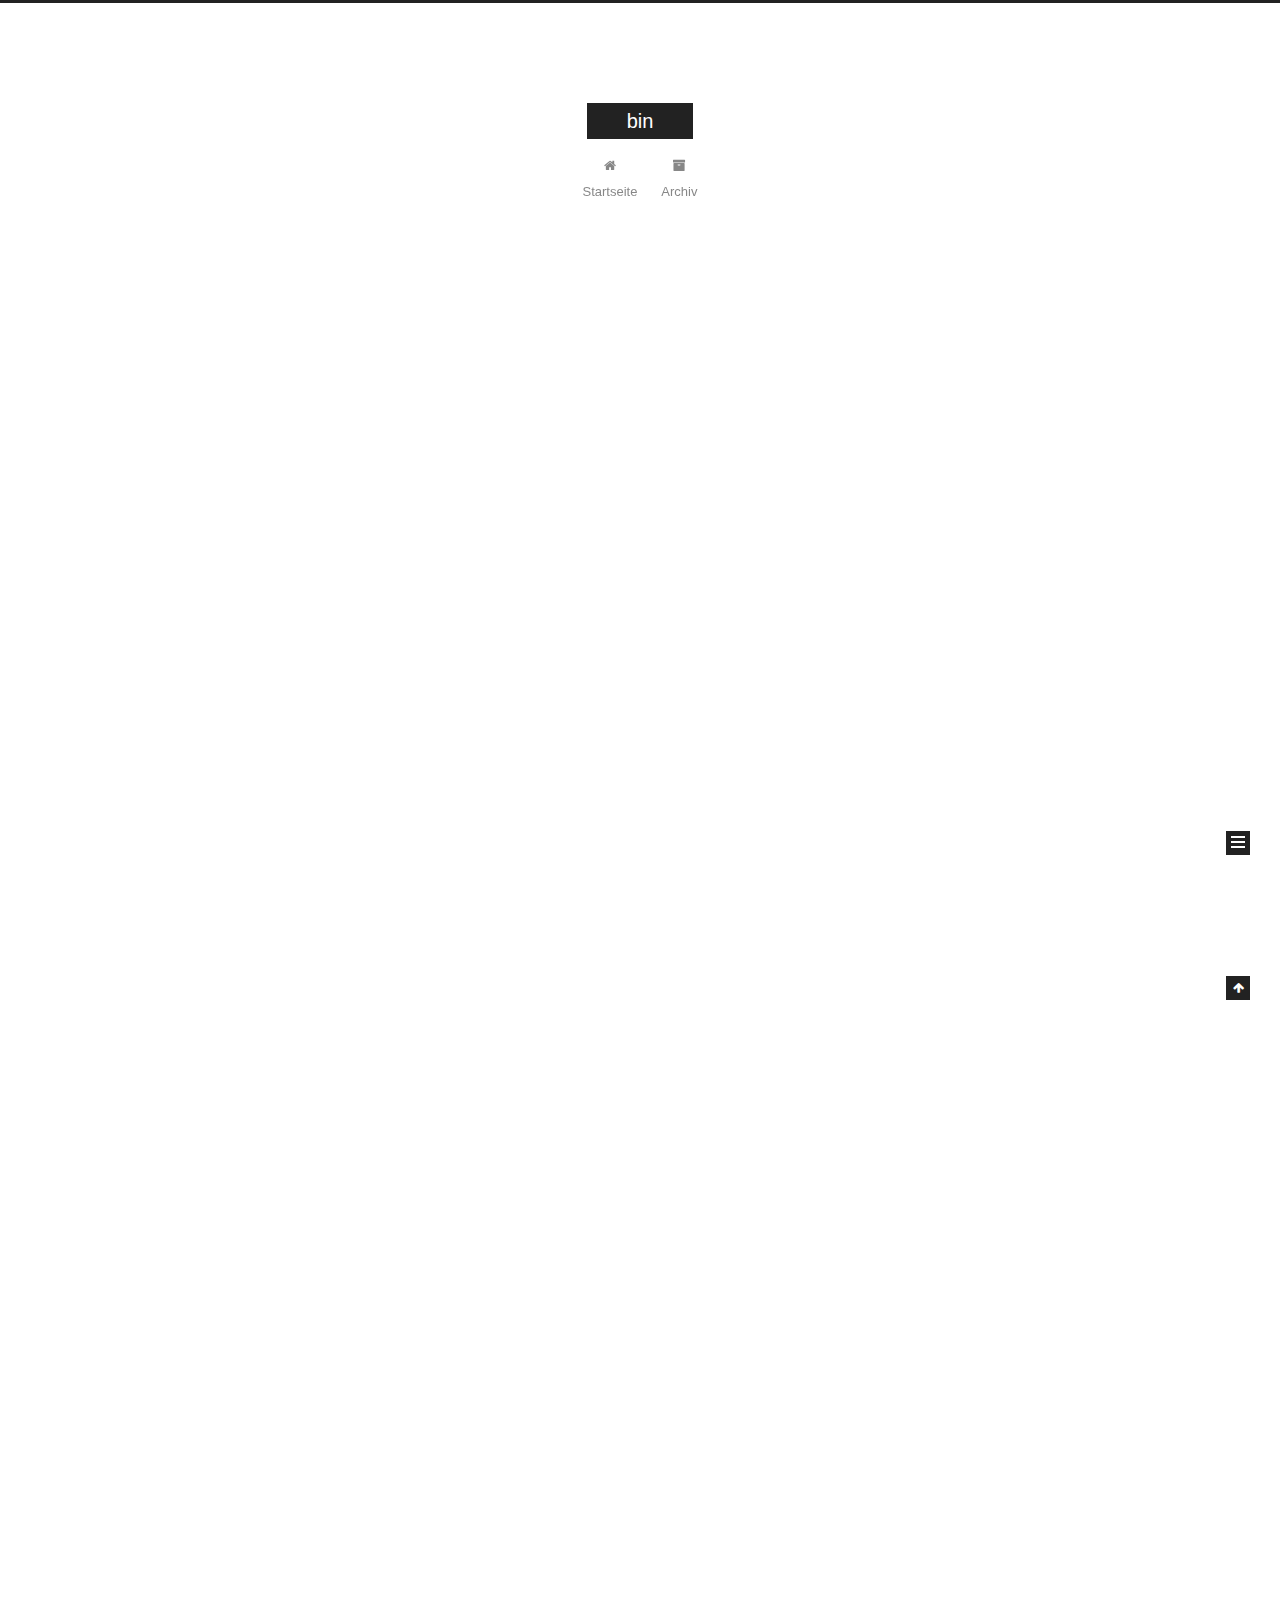
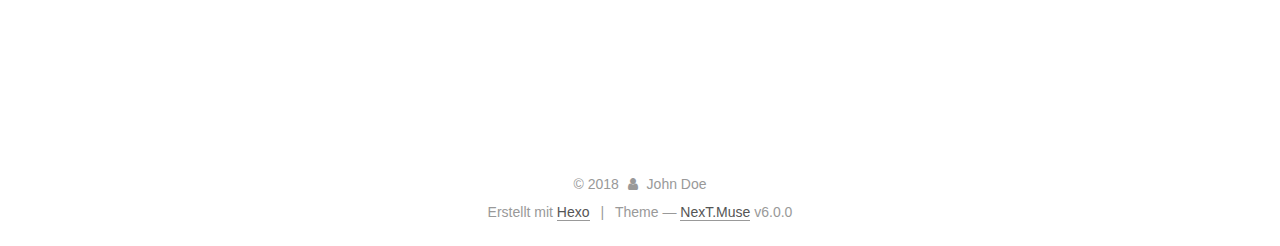
==== commit a06dfff6: "Site updated: 2018-02-11 21:47:14" ====
--- a/index.html
+++ b/index.html
@@ -75,16 +75,16 @@
 
 
 
-<meta name="description" content="Welcome to Hexo! This is your very first post. Check documentation for more info. If you get any problems when using Hexo, you can find the answer in troubleshooting or you can ask me on GitHub. Quick">
+<meta name="description" content="昨天晚上，和花椒，小亮，几个新的的朋友一起吃火锅，相互认识同时闲聊，其中有一个女孩说：花椒，刚刚新闻联播里说，在纳米比亚有两名中国人遇难，其中一个叫申俊， 我朋友，花椒听到的第一反应就是，啊，，，，，不可能，我有他微信，立马发了微信给申俊，没有人回复，我也用手机搜了下，微博，出来的是依然最申俊，我说：是他吗？ 花椒：是的">
 <meta property="og:type" content="article">
-<meta property="og:title" content="Hello World">
-<meta property="og:url" content="http://yoursite.com/2018/02/08/hello-world/index.html">
+<meta property="og:title" content="yestday">
+<meta property="og:url" content="http://yoursite.com/2018/02/11/yestday/index.html">
 <meta property="og:site_name" content="bin">
-<meta property="og:description" content="Welcome to Hexo! This is your very first post. Check documentation for more info. If you get any problems when using Hexo, you can find the answer in troubleshooting or you can ask me on GitHub. Quick">
-<meta property="og:updated_time" content="2018-02-08T14:40:41.017Z">
+<meta property="og:description" content="昨天晚上，和花椒，小亮，几个新的的朋友一起吃火锅，相互认识同时闲聊，其中有一个女孩说：花椒，刚刚新闻联播里说，在纳米比亚有两名中国人遇难，其中一个叫申俊， 我朋友，花椒听到的第一反应就是，啊，，，，，不可能，我有他微信，立马发了微信给申俊，没有人回复，我也用手机搜了下，微博，出来的是依然最申俊，我说：是他吗？ 花椒：是的">
+<meta property="og:updated_time" content="2018-02-11T13:46:50.510Z">
 <meta name="twitter:card" content="summary">
-<meta name="twitter:title" content="Hello World">
-<meta name="twitter:description" content="Welcome to Hexo! This is your very first post. Check documentation for more info. If you get any problems when using Hexo, you can find the answer in troubleshooting or you can ask me on GitHub. Quick">
+<meta name="twitter:title" content="yestday">
+<meta name="twitter:description" content="昨天晚上，和花椒，小亮，几个新的的朋友一起吃火锅，相互认识同时闲聊，其中有一个女孩说：花椒，刚刚新闻联播里说，在纳米比亚有两名中国人遇难，其中一个叫申俊， 我朋友，花椒听到的第一反应就是，啊，，，，，不可能，我有他微信，立马发了微信给申俊，没有人回复，我也用手机搜了下，微博，出来的是依然最申俊，我说：是他吗？ 花椒：是的">
 
 
 
@@ -116,7 +116,7 @@
 
 
 
-  <link rel="canonical" href="http://yoursite.com/2018/02/08/hello-world/"/>
+  <link rel="canonical" href="http://yoursite.com/2018/02/11/yestday/"/>
 
 
 
@@ -183,7 +183,7 @@
             
               <i class="menu-item-icon fa fa-fw fa-home"></i> <br />
             
-            Home
+            Startseite
           </a>
         </li>
       
@@ -193,7 +193,7 @@
             
               <i class="menu-item-icon fa fa-fw fa-archive"></i> <br />
             
-            Archives
+            Archiv
           </a>
         </li>
       
@@ -230,7 +230,7 @@
   
   
   <div class="post-block">
-    <link itemprop="mainEntityOfPage" href="http://yoursite.com/2018/02/08/hello-world/">
+    <link itemprop="mainEntityOfPage" href="http://yoursite.com/2018/02/11/yestday/">
 
     <span hidden itemprop="author" itemscope itemtype="http://schema.org/Person">
       <meta itemprop="name" content="John Doe">
@@ -249,7 +249,7 @@
         
           <h1 class="post-title" itemprop="name headline">
                 
-                <a class="post-title-link" href="/2018/02/08/hello-world/" itemprop="url">Hello World</a></h1>
+                <a class="post-title-link" href="/2018/02/11/yestday/" itemprop="url">yestday</a></h1>
         
 
         <div class="post-meta">
@@ -259,7 +259,127 @@
                 <i class="fa fa-calendar-o"></i>
               </span>
               
-                <span class="post-meta-item-text">Posted on</span>
+                <span class="post-meta-item-text">Veröffentlicht am</span>
+              
+              <time title="Post created" itemprop="dateCreated datePublished" datetime="2018-02-11T21:39:34+08:00">2018-02-11</time>
+            
+
+            
+
+            
+          </span>
+
+          
+
+          
+            
+          
+
+          
+          
+
+          
+
+          
+
+          
+
+        </div>
+      </header>
+    
+
+    
+    
+    
+    <div class="post-body" itemprop="articleBody">
+
+      
+      
+
+      
+        
+          
+            <p>昨天晚上，和花椒，小亮，几个新的的朋友一起吃火锅，相互认识同时闲聊，其中有一个女孩说：花椒，刚刚新闻联播里说，在纳米比亚有两名中国人遇难，其中一个叫申俊，</p>
+<p>我朋友，花椒听到的第一反应就是，啊，，，，，不可能，我有他微信，立马发了微信给申俊，没有人回复，我也用手机搜了下，微博，出来的是依然最申俊，我说：是他吗？</p>
+<p>花椒：是的</p>
+
+          
+        
+      
+    </div>
+    
+    
+    
+
+    
+
+    
+
+    
+
+    <footer class="post-footer">
+      
+
+      
+
+      
+
+      
+      
+        <div class="post-eof"></div>
+      
+    </footer>
+  </div>
+  
+  
+  
+  </article>
+
+
+    
+      
+
+  
+
+  
+  
+  
+
+  <article class="post post-type-normal" itemscope itemtype="http://schema.org/Article">
+  
+  
+  
+  <div class="post-block">
+    <link itemprop="mainEntityOfPage" href="http://yoursite.com/2018/02/08/hello-world/">
+
+    <span hidden itemprop="author" itemscope itemtype="http://schema.org/Person">
+      <meta itemprop="name" content="John Doe">
+      <meta itemprop="description" content="">
+      <meta itemprop="image" content="/images/avatar.gif">
+    </span>
+
+    <span hidden itemprop="publisher" itemscope itemtype="http://schema.org/Organization">
+      <meta itemprop="name" content="bin">
+    </span>
+
+    
+      <header class="post-header">
+
+        
+        
+          <h1 class="post-title" itemprop="name headline">
+                
+                <a class="post-title-link" href="/2018/02/08/hello-world/" itemprop="url">Hello World</a></h1>
+        
+
+        <div class="post-meta">
+          <span class="post-time">
+            
+              <span class="post-meta-item-icon">
+                <i class="fa fa-calendar-o"></i>
+              </span>
+              
+                <span class="post-meta-item-text">Veröffentlicht am</span>
               
               <time title="Post created" itemprop="dateCreated datePublished" datetime="2018-02-08T22:40:41+08:00">2018-02-08</time>
             
@@ -389,8 +509,8 @@
               
                 <a href="/archives/">
               
-                  <span class="site-state-item-count">1</span>
-                  <span class="site-state-item-name">posts</span>
+                  <span class="site-state-item-count">2</span>
+                  <span class="site-state-item-name">Artikel</span>
                 </a>
               </div>
             
@@ -442,7 +562,7 @@
 </div>
 
 
-  <div class="powered-by">Powered by <a class="theme-link" target="_blank" href="https://hexo.io">Hexo</a></div>
+  <div class="powered-by">Erstellt mit  <a class="theme-link" target="_blank" href="https://hexo.io">Hexo</a></div>
 
 
 
--- a/css/main.css
+++ b/css/main.css
@@ -1822,7 +1822,7 @@
   width: 4px;
   height: 4px;
   border-radius: 50%;
-  background: #c28bff;
+  background: #2d58ad;
 }
 .links-of-blogroll {
   font-size: 13px;
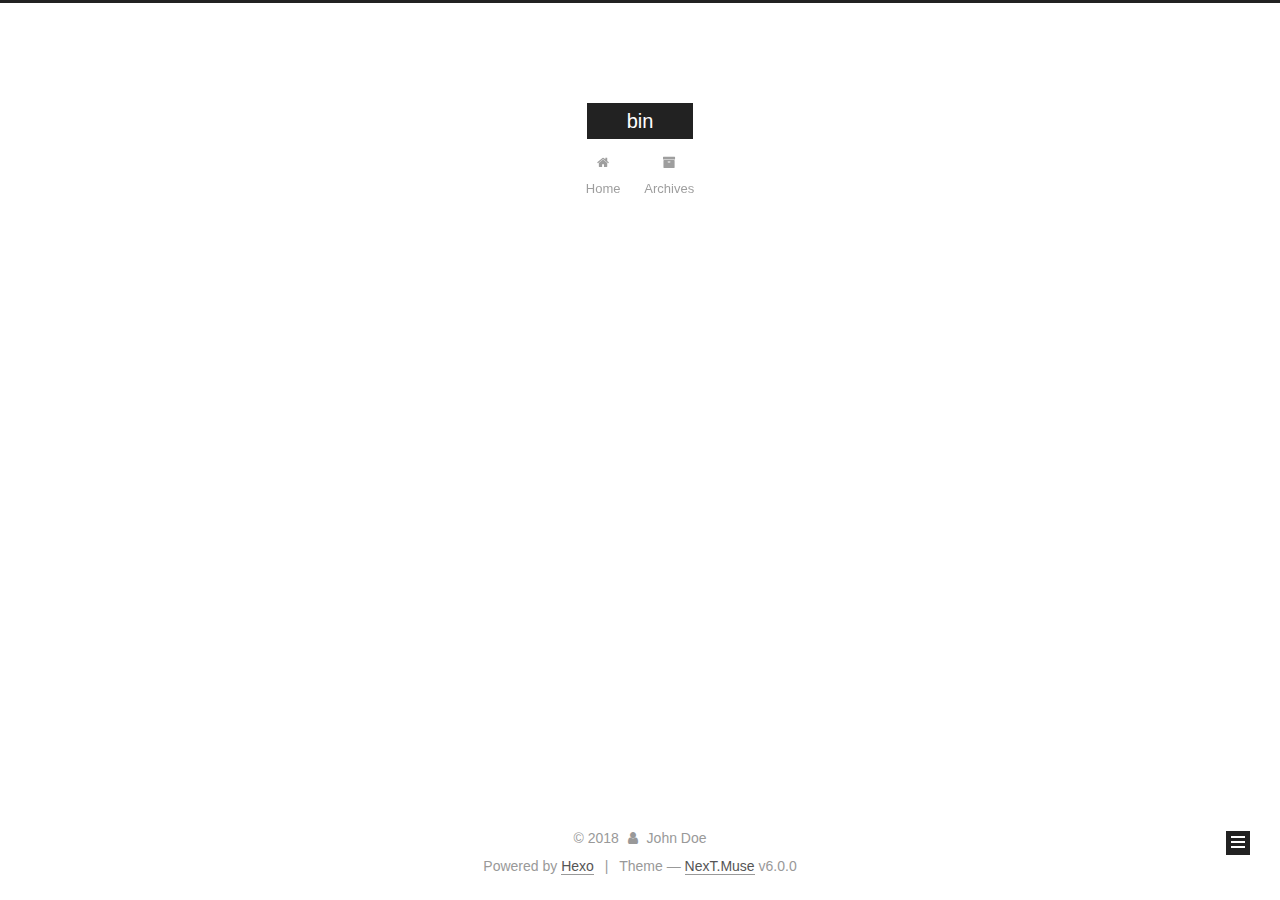
==== commit 8240c861: "Site updated: 2018-02-11 21:51:10" ====
--- a/index.html
+++ b/index.html
@@ -183,7 +183,7 @@
             
               <i class="menu-item-icon fa fa-fw fa-home"></i> <br />
             
-            Startseite
+            Home
           </a>
         </li>
       
@@ -193,7 +193,7 @@
             
               <i class="menu-item-icon fa fa-fw fa-archive"></i> <br />
             
-            Archiv
+            Archives
           </a>
         </li>
       
@@ -259,7 +259,7 @@
                 <i class="fa fa-calendar-o"></i>
               </span>
               
-                <span class="post-meta-item-text">Veröffentlicht am</span>
+                <span class="post-meta-item-text">Posted on</span>
               
               <time title="Post created" itemprop="dateCreated datePublished" datetime="2018-02-11T21:39:34+08:00">2018-02-11</time>
             
@@ -302,132 +302,6 @@
             <p>昨天晚上，和花椒，小亮，几个新的的朋友一起吃火锅，相互认识同时闲聊，其中有一个女孩说：花椒，刚刚新闻联播里说，在纳米比亚有两名中国人遇难，其中一个叫申俊，</p>
 <p>我朋友，花椒听到的第一反应就是，啊，，，，，不可能，我有他微信，立马发了微信给申俊，没有人回复，我也用手机搜了下，微博，出来的是依然最申俊，我说：是他吗？</p>
 <p>花椒：是的</p>
-
-          
-        
-      
-    </div>
-    
-    
-    
-
-    
-
-    
-
-    
-
-    <footer class="post-footer">
-      
-
-      
-
-      
-
-      
-      
-        <div class="post-eof"></div>
-      
-    </footer>
-  </div>
-  
-  
-  
-  </article>
-
-
-    
-      
-
-  
-
-  
-  
-  
-
-  <article class="post post-type-normal" itemscope itemtype="http://schema.org/Article">
-  
-  
-  
-  <div class="post-block">
-    <link itemprop="mainEntityOfPage" href="http://yoursite.com/2018/02/08/hello-world/">
-
-    <span hidden itemprop="author" itemscope itemtype="http://schema.org/Person">
-      <meta itemprop="name" content="John Doe">
-      <meta itemprop="description" content="">
-      <meta itemprop="image" content="/images/avatar.gif">
-    </span>
-
-    <span hidden itemprop="publisher" itemscope itemtype="http://schema.org/Organization">
-      <meta itemprop="name" content="bin">
-    </span>
-
-    
-      <header class="post-header">
-
-        
-        
-          <h1 class="post-title" itemprop="name headline">
-                
-                <a class="post-title-link" href="/2018/02/08/hello-world/" itemprop="url">Hello World</a></h1>
-        
-
-        <div class="post-meta">
-          <span class="post-time">
-            
-              <span class="post-meta-item-icon">
-                <i class="fa fa-calendar-o"></i>
-              </span>
-              
-                <span class="post-meta-item-text">Veröffentlicht am</span>
-              
-              <time title="Post created" itemprop="dateCreated datePublished" datetime="2018-02-08T22:40:41+08:00">2018-02-08</time>
-            
-
-            
-
-            
-          </span>
-
-          
-
-          
-            
-          
-
-          
-          
-
-          
-
-          
-
-          
-
-        </div>
-      </header>
-    
-
-    
-    
-    
-    <div class="post-body" itemprop="articleBody">
-
-      
-      
-
-      
-        
-          
-            <p>Welcome to <a href="https://hexo.io/" target="_blank" rel="noopener">Hexo</a>! This is your very first post. Check <a href="https://hexo.io/docs/" target="_blank" rel="noopener">documentation</a> for more info. If you get any problems when using Hexo, you can find the answer in <a href="https://hexo.io/docs/troubleshooting.html" target="_blank" rel="noopener">troubleshooting</a> or you can ask me on <a href="https://github.com/hexojs/hexo/issues" target="_blank" rel="noopener">GitHub</a>.</p>
-<h2 id="Quick-Start"><a href="#Quick-Start" class="headerlink" title="Quick Start"></a>Quick Start</h2><h3 id="Create-a-new-post"><a href="#Create-a-new-post" class="headerlink" title="Create a new post"></a>Create a new post</h3><figure class="highlight bash"><table><tr><td class="gutter"><pre><span class="line">1</span><br></pre></td><td class="code"><pre><span class="line">$ hexo new <span class="string">"My New Post"</span></span><br></pre></td></tr></table></figure>
-<p>More info: <a href="https://hexo.io/docs/writing.html" target="_blank" rel="noopener">Writing</a></p>
-<h3 id="Run-server"><a href="#Run-server" class="headerlink" title="Run server"></a>Run server</h3><figure class="highlight bash"><table><tr><td class="gutter"><pre><span class="line">1</span><br></pre></td><td class="code"><pre><span class="line">$ hexo server</span><br></pre></td></tr></table></figure>
-<p>More info: <a href="https://hexo.io/docs/server.html" target="_blank" rel="noopener">Server</a></p>
-<h3 id="Generate-static-files"><a href="#Generate-static-files" class="headerlink" title="Generate static files"></a>Generate static files</h3><figure class="highlight bash"><table><tr><td class="gutter"><pre><span class="line">1</span><br></pre></td><td class="code"><pre><span class="line">$ hexo generate</span><br></pre></td></tr></table></figure>
-<p>More info: <a href="https://hexo.io/docs/generating.html" target="_blank" rel="noopener">Generating</a></p>
-<h3 id="Deploy-to-remote-sites"><a href="#Deploy-to-remote-sites" class="headerlink" title="Deploy to remote sites"></a>Deploy to remote sites</h3><figure class="highlight bash"><table><tr><td class="gutter"><pre><span class="line">1</span><br></pre></td><td class="code"><pre><span class="line">$ hexo deploy</span><br></pre></td></tr></table></figure>
-<p>More info: <a href="https://hexo.io/docs/deployment.html" target="_blank" rel="noopener">Deployment</a></p>
 
           
         
@@ -509,8 +383,8 @@
               
                 <a href="/archives/">
               
-                  <span class="site-state-item-count">2</span>
-                  <span class="site-state-item-name">Artikel</span>
+                  <span class="site-state-item-count">1</span>
+                  <span class="site-state-item-name">posts</span>
                 </a>
               </div>
             
@@ -562,7 +436,7 @@
 </div>
 
 
-  <div class="powered-by">Erstellt mit  <a class="theme-link" target="_blank" href="https://hexo.io">Hexo</a></div>
+  <div class="powered-by">Powered by <a class="theme-link" target="_blank" href="https://hexo.io">Hexo</a></div>
 
 
 
--- a/css/main.css
+++ b/css/main.css
@@ -1822,7 +1822,7 @@
   width: 4px;
   height: 4px;
   border-radius: 50%;
-  background: #2d58ad;
+  background: #17ffff;
 }
 .links-of-blogroll {
   font-size: 13px;
